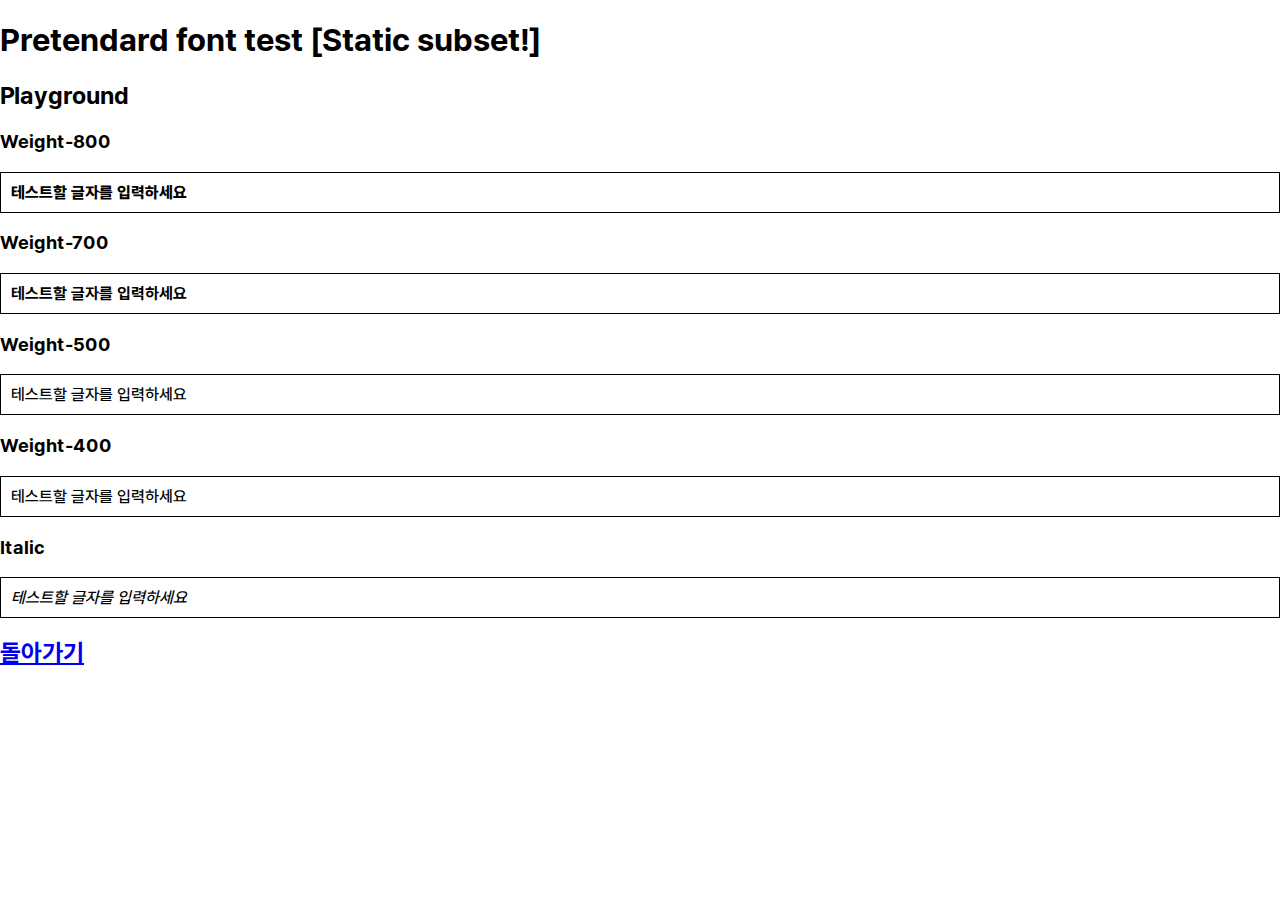
==== force-static.html @ 3cad65ae "Add Italic, force static test" ====
<!DOCTYPE html>
<head>
    <link rel="stylesheet" href="./font/force-static-subset.css"/>
    <link rel="stylesheet" href="./style.css"/>
    <!-- Wait for dom ready -->
    <script src="./variable-font-animation.js" async></script> 
</head>
<body>
    <h1>Pretendard font test [Static subset!]</h1>

    <h2>Playground</h2>
    <h3>Weight-800</h3>
    <div contenteditable="true" style="font-weight: 800;">
        테스트할 글자를 입력하세요
    </div>

    <h3>Weight-700</h3>
    <div contenteditable="true" style="font-weight: 700;">
        테스트할 글자를 입력하세요
    </div>

    <h3>Weight-500</h3>
    <div contenteditable="true" style="font-weight: 500;">
        테스트할 글자를 입력하세요
    </div>

    <h3>Weight-400</h3>
    <div contenteditable="true" style="font-weight: 500;">
        테스트할 글자를 입력하세요
    </div>


    <h3>Italic</h3>
    <div contenteditable="true" style="font-weight: 500;">
        <i>
        테스트할 글자를 입력하세요
    </i>
    </div>

    <a href="./index.html"><h2>돌아가기</h2></a>
</body>
---- font/force-static-subset.css ----
@font-face {
  font-family: "Pretendard";
  font-weight: 800;
  font-display: swap;
  src: local("Pretendard ExtraBold"),
    url("./woff2-subset/Pretendard-ExtraBold.subset.woff2") format("woff2"),
    url("./woff-subset/Pretendard-ExtraBold.subset.woff") format("woff");
}

@font-face {
  font-family: "Pretendard";
  font-weight: 700;
  font-display: swap;
  src: local("Pretendard Bold"),
    url("./woff2-subset/Pretendard-Bold.subset.woff2") format("woff2"),
    url("./woff-subset/Pretendard-Bold.subset.woff") format("woff");
}

@font-face {
  font-family: "Pretendard";
  font-weight: 500;
  font-display: swap;
  src: local("Pretendard Medium"),
    url("./woff2-subset/Pretendard-Medium.subset.woff2") format("woff2"),
    url("./woff-subset/Pretendard-Medium.subset.woff") format("woff");
}

@font-face {
  font-family: "Pretendard";
  font-weight: 400;
  font-display: swap;
  src: local("Pretendard Regular"),
    url("./woff2-subset/Pretendard-Regular.subset.woff2") format("woff2"),
    url("./woff-subset/Pretendard-Regular.subset.woff") format("woff");
}
---- style.css ----
* {
  font-family: Pretendard, -apple-system, BlinkMacSystemFont, system-ui, Roboto,
    "Helvetica Neue", "Segoe UI", "Apple SD Gothic Neo", "Noto Sans KR",
    "Malgun Gothic", "Apple Color Emoji", "Segoe UI Emoji", "Segoe UI Symbol",
    sans-serif;
}

*[contenteditable="true"] {
  padding: 10px;
  border: 1px solid black;
}

:root {
  --text-weight: 500;
  --font-size: 20px;
}

html {
  box-sizing: border-box;
}

*,
*:before,
*:after {
  box-sizing: inherit;
}

body {
  margin: 0;
}

.container {
  font-family: "Roboto VF", "Roboto", sans-serif;
  margin: 0 auto;
  max-width: 60rem;
  padding: 3rem;
  text-align: center;
}

.demo-text {
  font-size: var(--font-size);
  font-weight: var(--text-weight);
  font-variation-settings: "wght" var(--text-weight);
  margin: 0;
}

.controls {
  margin-top: 3rem;
}

.slider-container:not(:first-child) {
  margin-top: 3rem;
}

.slider-controls {
  display: flex;
  justify-content: space-between;
  margin-top: 1rem;
}

.slider-label {
  font-size: 1.25rem;
  font-style: normal;
  font-variation-settings: "slnt" var(--text-slant);
  font-weight: 650;
}

.output {
  font-style: normal;
  font-variation-settings: "slnt" var(--text-slant);
  font-weight: 400;
}

.slider {
  -webkit-appearance: none;
  width: 100%;
  height: 1rem;
  border-radius: 0.25rem;
  background: #dee7ec;
  outline: none;
}

.slider::-webkit-slider-thumb {
  -webkit-appearance: none;
  appearance: none;
  width: 1.75rem;
  height: 1.75rem;
  border-radius: 50%;
  background: #456bd9;
  cursor: pointer;
}

.slider::-moz-range-thumb {
  width: 1.75rem;
  height: 1.75rem;
  border-radius: 50%;
  background: #456bd9;
  cursor: pointer;
}

.slider::-webkit-slider-thumb:active {
  cursor: -webkit-grabbing;
}

.slider::-moz-range-thumb:active {
  cursor: -moz-grabbing;
}

.button {
  background: #fff;
  border: 3px solid #dee7ec;
  border-radius: 6px;
  cursor: pointer;
  font-size: 1rem;
  font-weight: 400;
  opacity: 1;
  padding: 0.25rem 0.75rem;
  transition: background ease-in 0.2s;
}

.button:hover,
.button:focus {
  background: #eaf0f3;
}
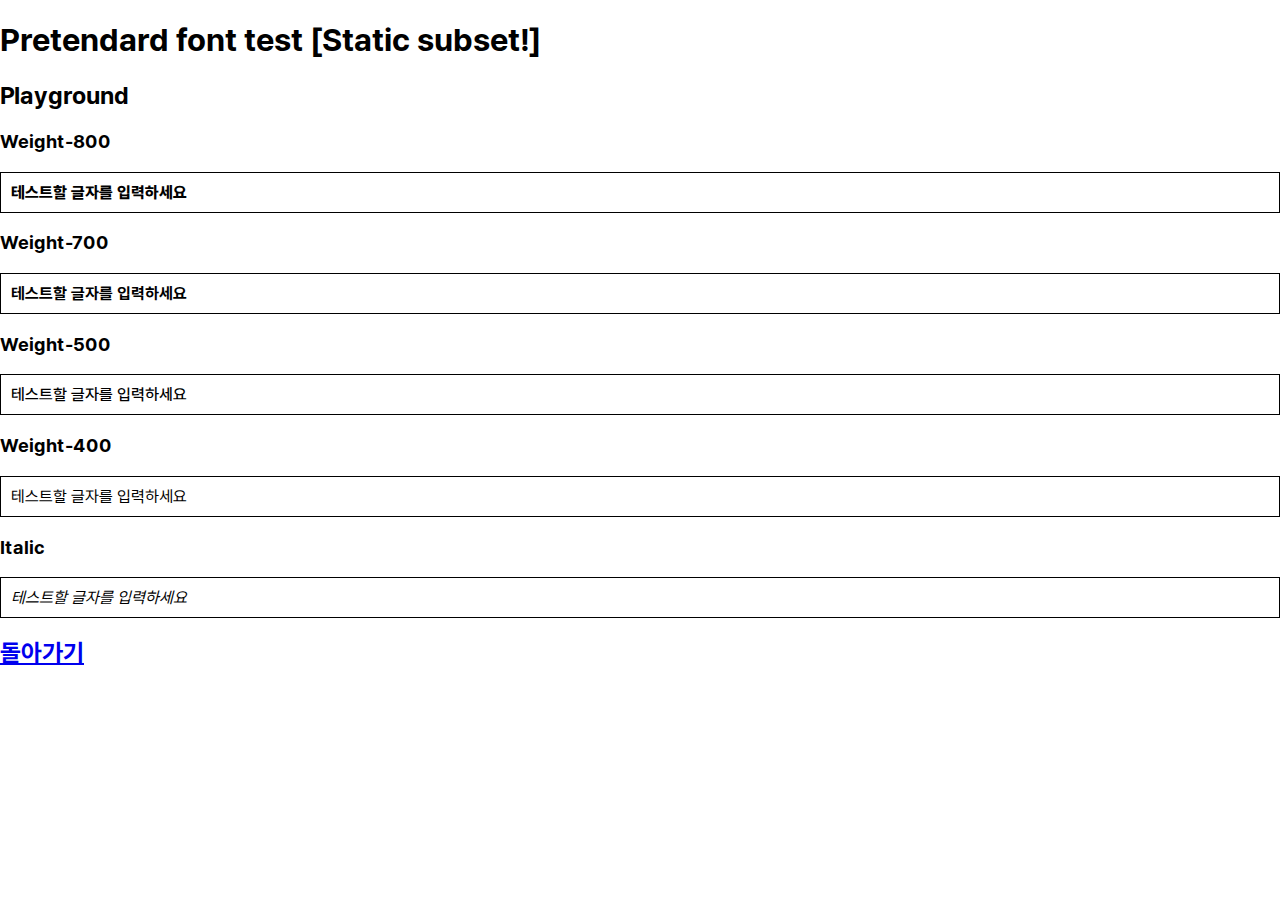
==== commit 75eb3985: "Fix demo" ====
--- a/force-static.html
+++ b/force-static.html
@@ -25,13 +25,13 @@
     </div>
 
     <h3>Weight-400</h3>
-    <div contenteditable="true" style="font-weight: 500;">
+    <div contenteditable="true" style="font-weight: 400;">
         테스트할 글자를 입력하세요
     </div>
 
 
     <h3>Italic</h3>
-    <div contenteditable="true" style="font-weight: 500;">
+    <div contenteditable="true" style="font-weight: 400;">
         <i>
         테스트할 글자를 입력하세요
     </i>
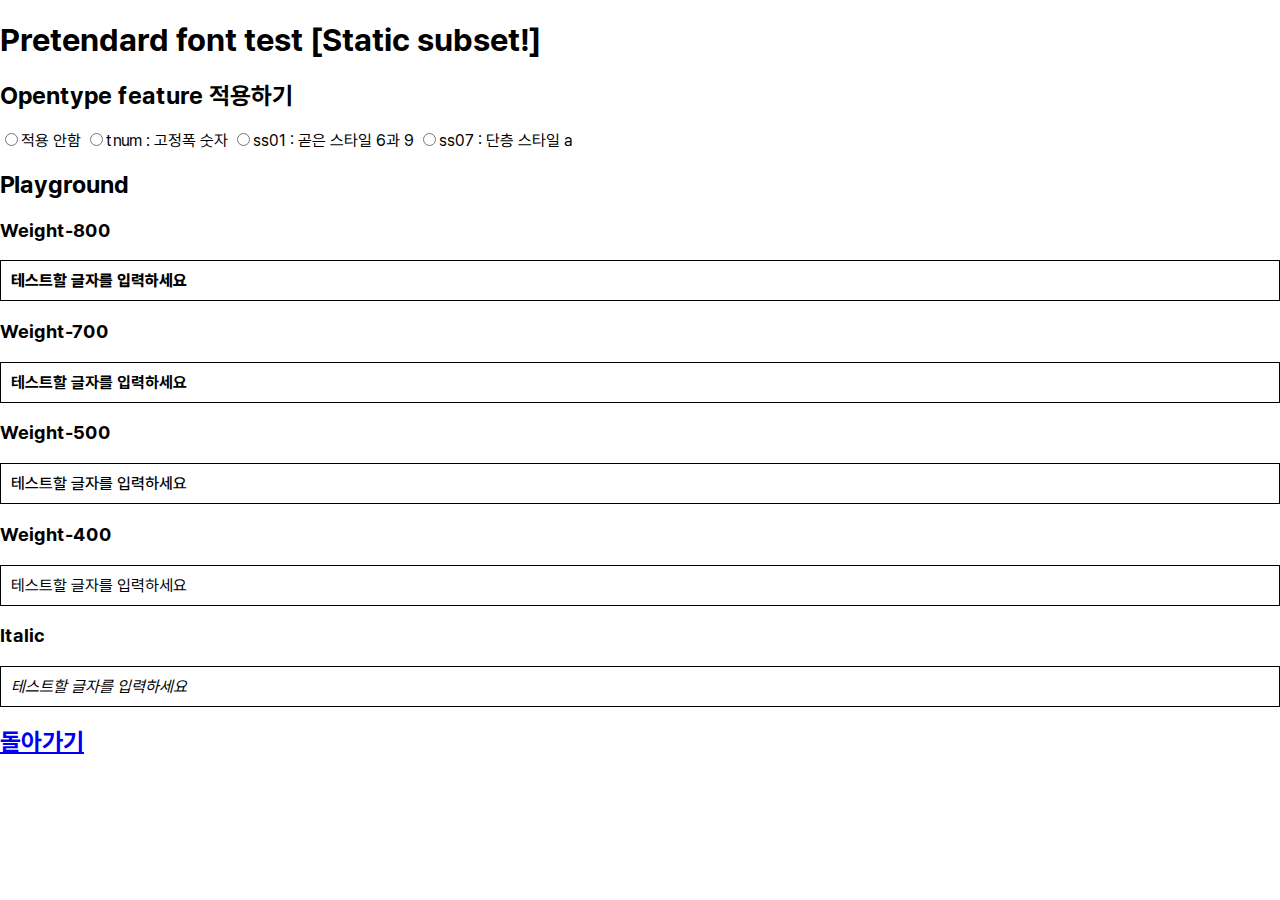
==== commit 88a63dd0: "Add opentype test" ====
--- a/force-static.html
+++ b/force-static.html
@@ -1,12 +1,23 @@
 <!DOCTYPE html>
+
 <head>
-    <link rel="stylesheet" href="./font/force-static-subset.css"/>
-    <link rel="stylesheet" href="./style.css"/>
+    <link rel="stylesheet" href="./font/force-static-subset.css" />
+    <link rel="stylesheet" href="./style.css" />
     <!-- Wait for dom ready -->
-    <script src="./variable-font-animation.js" async></script> 
+    <script src="./variable-font-animation.js" async></script>
 </head>
+
 <body>
     <h1>Pretendard font test [Static subset!]</h1>
+    <h2>Opentype feature 적용하기</h2>
+    <div>
+        <form id="opentype-select">
+            <input type="radio" name="style" id="nop">적용 안함</input>
+            <input type="radio" name="style" id="tnum">tnum : 고정폭 숫자</input>
+            <input type="radio" name="style" id="ss01">ss01 : 곧은 스타일 6과 9</input>
+            <input type="radio" name="style" id="ss07">ss07 : 단층 스타일 a</input>
+        </form>
+    </div>
 
     <h2>Playground</h2>
     <h3>Weight-800</h3>
@@ -33,9 +44,11 @@
     <h3>Italic</h3>
     <div contenteditable="true" style="font-weight: 400;">
         <i>
-        테스트할 글자를 입력하세요
-    </i>
+            테스트할 글자를 입력하세요
+        </i>
     </div>
 
-    <a href="./index.html"><h2>돌아가기</h2></a>
-</body>+    <a href="./index.html">
+        <h2>돌아가기</h2>
+    </a>
+</body>
--- a/style.css
+++ b/style.css
@@ -122,3 +122,15 @@
 .button:focus {
   background: #eaf0f3;
 }
+
+.tnum {
+  font-feature-settings: "tnum" on;
+}
+
+.ss07 {
+  font-feature-settings: "ss07";
+}
+
+.ss01 {
+  font-feature-settings: "ss01";
+}
